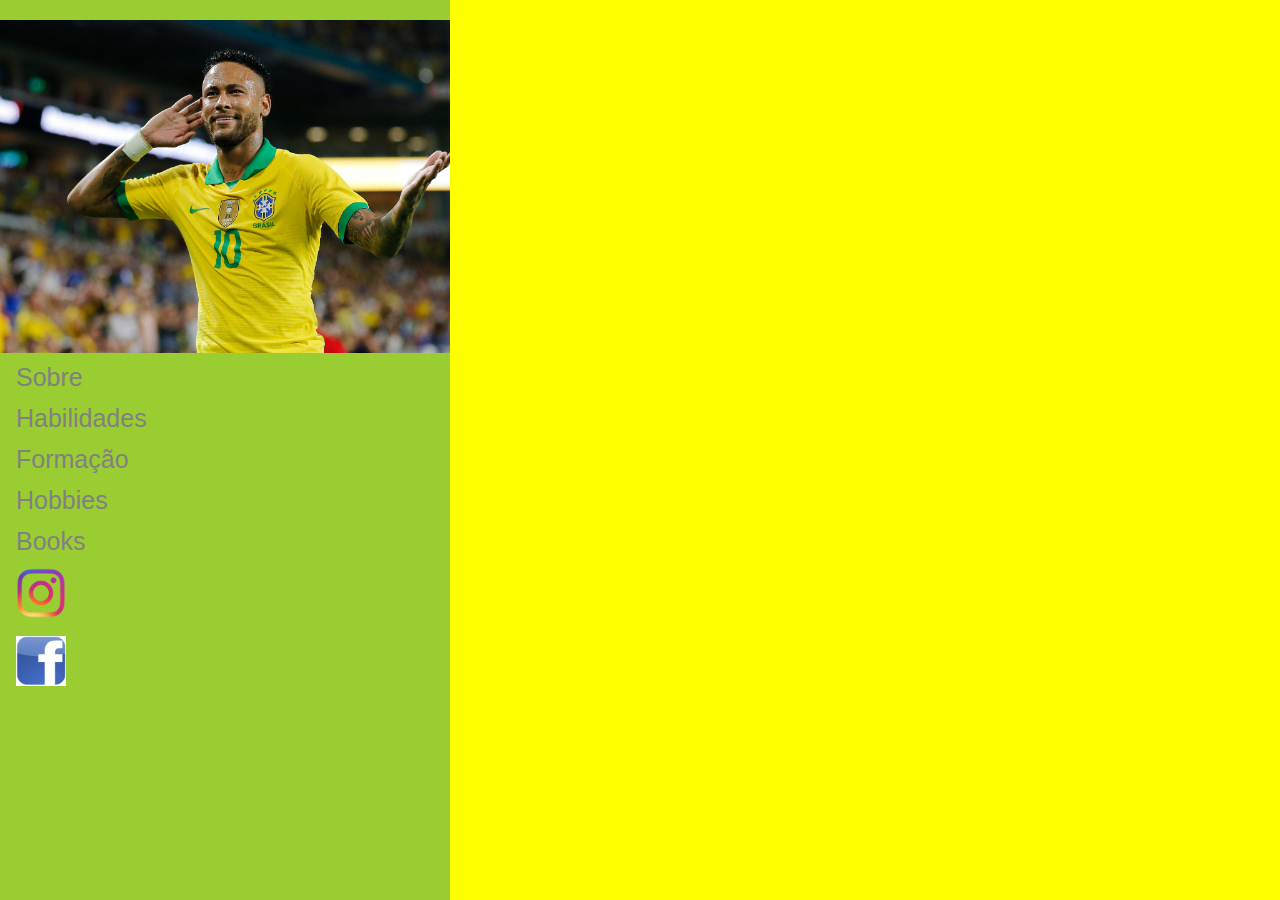
==== index.html @ 12bb089e "feito a pagina do ney" ====
<!DOCTYPE html>
<html>

<head>
    <meta name="viewport" content="width=device-width, initial-scale=1">
    <link rel="stylesheet" href="https://stackpath.bootstrapcdn.com/bootstrap/4.1.3/css/bootstrap.min.css"
        integrity="sha384-MCw98/SFnGE8fJT3GXwEOngsV7Zt27NXFoaoApmYm81iuXoPkFOJwJ8ERdknLPMO" crossorigin="anonymous">
    <style>
        body {
            font-family: "Lato", sans-serif;
            background-color: yellow;
        }

        img {
            width: 500px;
        }

        .tamanho {
            height: 50%;
            width: 50px;
        }

        .sidenav {
            height: 100%;
            width: 450px;
            position: fixed;
            z-index: 1;
            top: 0;
            left: 0;
            background-color: yellowgreen;
            overflow-x: hidden;
            padding-top: 20px;
        }

        .sidenav a {
            padding: 6px 8px 6px 16px;
            text-decoration: none;
            font-size: 25px;
            color: #818181;
            display: block;
        }

        .sidenav a:hover {
            color: #f1f1f1;
        }

        .main {
            margin-left: 160px;
            font-size: 28px;
            padding: 0px 10px;
        }

        @media screen and (max-height: 450px) {
            .sidenav {
                padding-top: 15px;
            }

            .sidenav a {
                font-size: 18px;
            }
        }
    </style>
</head>

<body>
    <div class="sidenav">
        <img src="Re1baa80b67892abc8300b3e43f7f831c.jpg" alt="">
        <a href="#about">Sobre</a>
        <a href="#services">Habilidades</a>
        <a href="#clients">Formação</a>
        <a href="#contact">Hobbies</a>
        <a href="#contact">Books</a>
        <div class="container">
            <div class="row">
                <div class="col col-6">
                    <a href=""><img src="Ícone-Instagram-PNG-1024x1024.png" class="tamanho" alt=""></a>
                </div>
                <div class="col col-6">
                    <a href=""><img src="R4f9f0cb9a12bb0d4cbc1aa4dd353e8a3.jpg" class="tamanho" alt=""></a>
                </div>
            </div>
        </div>
    </div>

    <div class="main">
        <h2>Nada</h2>
    </div>
</body>

</html>
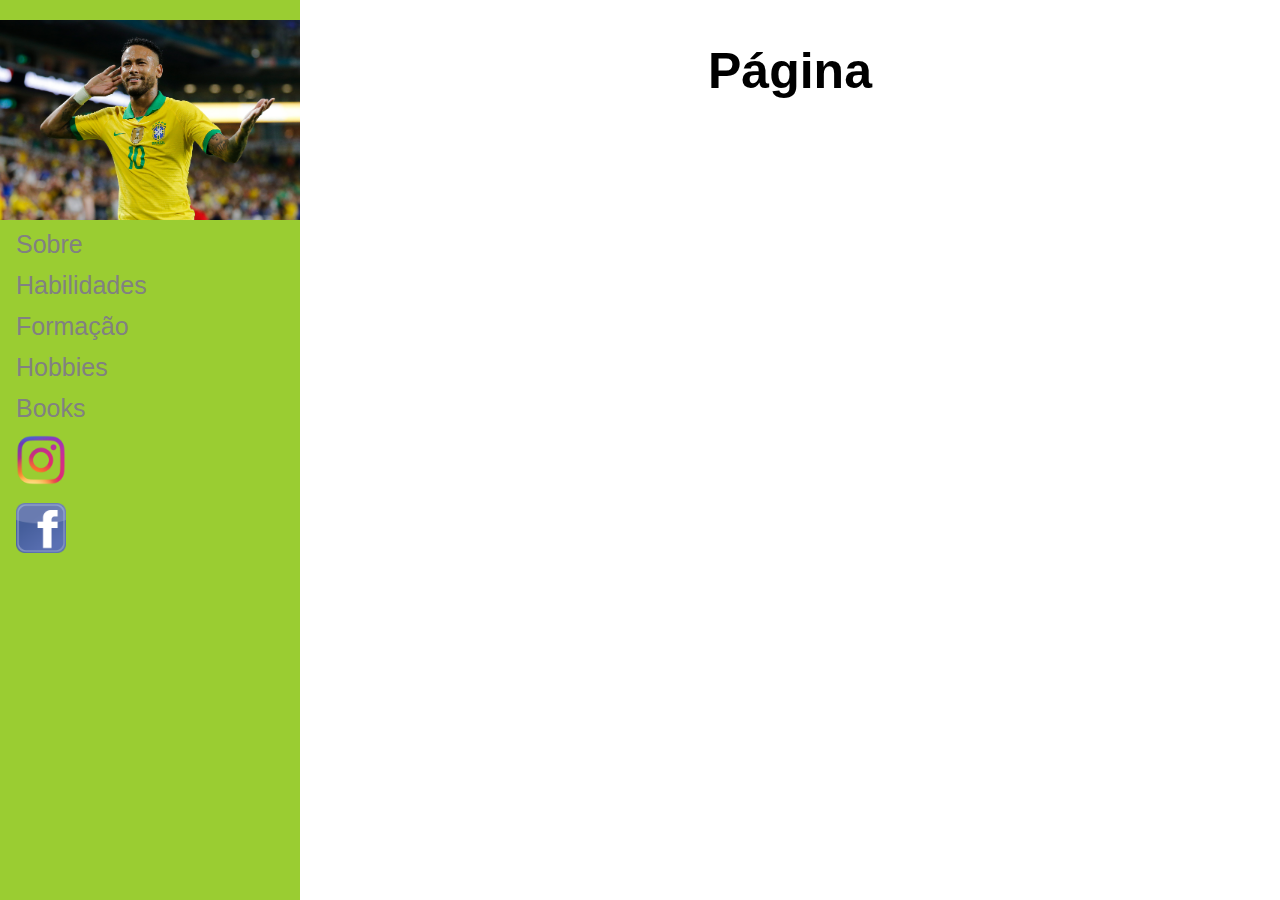
==== commit 912f8866: "feito o site com tema claro" ====
--- a/index.html
+++ b/index.html
@@ -5,85 +5,31 @@
     <meta name="viewport" content="width=device-width, initial-scale=1">
     <link rel="stylesheet" href="https://stackpath.bootstrapcdn.com/bootstrap/4.1.3/css/bootstrap.min.css"
         integrity="sha384-MCw98/SFnGE8fJT3GXwEOngsV7Zt27NXFoaoApmYm81iuXoPkFOJwJ8ERdknLPMO" crossorigin="anonymous">
-    <style>
-        body {
-            font-family: "Lato", sans-serif;
-            background-color: yellow;
-        }
-
-        img {
-            width: 500px;
-        }
-
-        .tamanho {
-            height: 50%;
-            width: 50px;
-        }
-
-        .sidenav {
-            height: 100%;
-            width: 450px;
-            position: fixed;
-            z-index: 1;
-            top: 0;
-            left: 0;
-            background-color: yellowgreen;
-            overflow-x: hidden;
-            padding-top: 20px;
-        }
-
-        .sidenav a {
-            padding: 6px 8px 6px 16px;
-            text-decoration: none;
-            font-size: 25px;
-            color: #818181;
-            display: block;
-        }
-
-        .sidenav a:hover {
-            color: #f1f1f1;
-        }
-
-        .main {
-            margin-left: 160px;
-            font-size: 28px;
-            padding: 0px 10px;
-        }
-
-        @media screen and (max-height: 450px) {
-            .sidenav {
-                padding-top: 15px;
-            }
-
-            .sidenav a {
-                font-size: 18px;
-            }
-        }
-    </style>
+    <link rel="stylesheet" href="assets/css/estilo.css">
 </head>
 
 <body>
     <div class="sidenav">
         <img src="Re1baa80b67892abc8300b3e43f7f831c.jpg" alt="">
-        <a href="#about">Sobre</a>
-        <a href="#services">Habilidades</a>
-        <a href="#clients">Formação</a>
-        <a href="#contact">Hobbies</a>
-        <a href="#contact">Books</a>
+        <a href="sobre.html">Sobre</a>
+        <a href="habilidade.html">Habilidades</a>
+        <a href="formacao.html">Formação</a>
+        <a href="hobbies.html">Hobbies</a>
+        <a href="books.html">Books</a>
         <div class="container">
             <div class="row">
                 <div class="col col-6">
-                    <a href=""><img src="Ícone-Instagram-PNG-1024x1024.png" class="tamanho" alt=""></a>
+                    <a href="https://www.instagram.com/nikolaswahrmeister/"><img src="Ícone-Instagram-PNG-1024x1024.png" class="tamanho" alt=""></a>
                 </div>
                 <div class="col col-6">
-                    <a href=""><img src="R4f9f0cb9a12bb0d4cbc1aa4dd353e8a3.jpg" class="tamanho" alt=""></a>
+                    <a href="https://www.facebook.com/nikzinw"><img src="facebook-4-logo-png-transparent-1024x1024.png" class="tamanho" alt=""></a>
                 </div>
             </div>
         </div>
     </div>
 
     <div class="main">
-        <h2>Nada</h2>
+        <h2 class="center">Página</h2>
     </div>
 </body>
 
--- a/assets/css/estilo.css
+++ b/assets/css/estilo.css
@@ -0,0 +1,58 @@
+body {
+    font-family: "Lato", sans-serif;
+    background-color: white;
+}
+
+img {
+    width: 300px;
+}
+
+.tamanho {
+    height: 50%;
+    width: 50px;
+}
+
+.sidenav {
+    height: 100%;
+    width: 300px;
+    position: fixed;
+    z-index: 1;
+    top: 0;
+    left: 0;
+    background-color: yellowgreen;
+    overflow-x: hidden;
+    padding-top: 20px;
+}
+
+.sidenav a {
+    padding: 6px 8px 6px 16px;
+    text-decoration: none;
+    font-size: 25px;
+    color: #818181;
+    display: block;
+}
+
+.sidenav a:hover {
+    color: #f1f1f1;
+}
+
+.main {
+    margin-left: 300px;
+    font-size: 28px;
+    padding: 0px 10px;
+}
+
+.center {
+    text-align: center;
+    font-size: 50px;
+}
+
+@media screen and (max-height: 450px) {
+    .sidenav {
+        padding-top: 15px;
+    }
+
+    .sidenav a {
+        font-size: 18px;
+    }
+}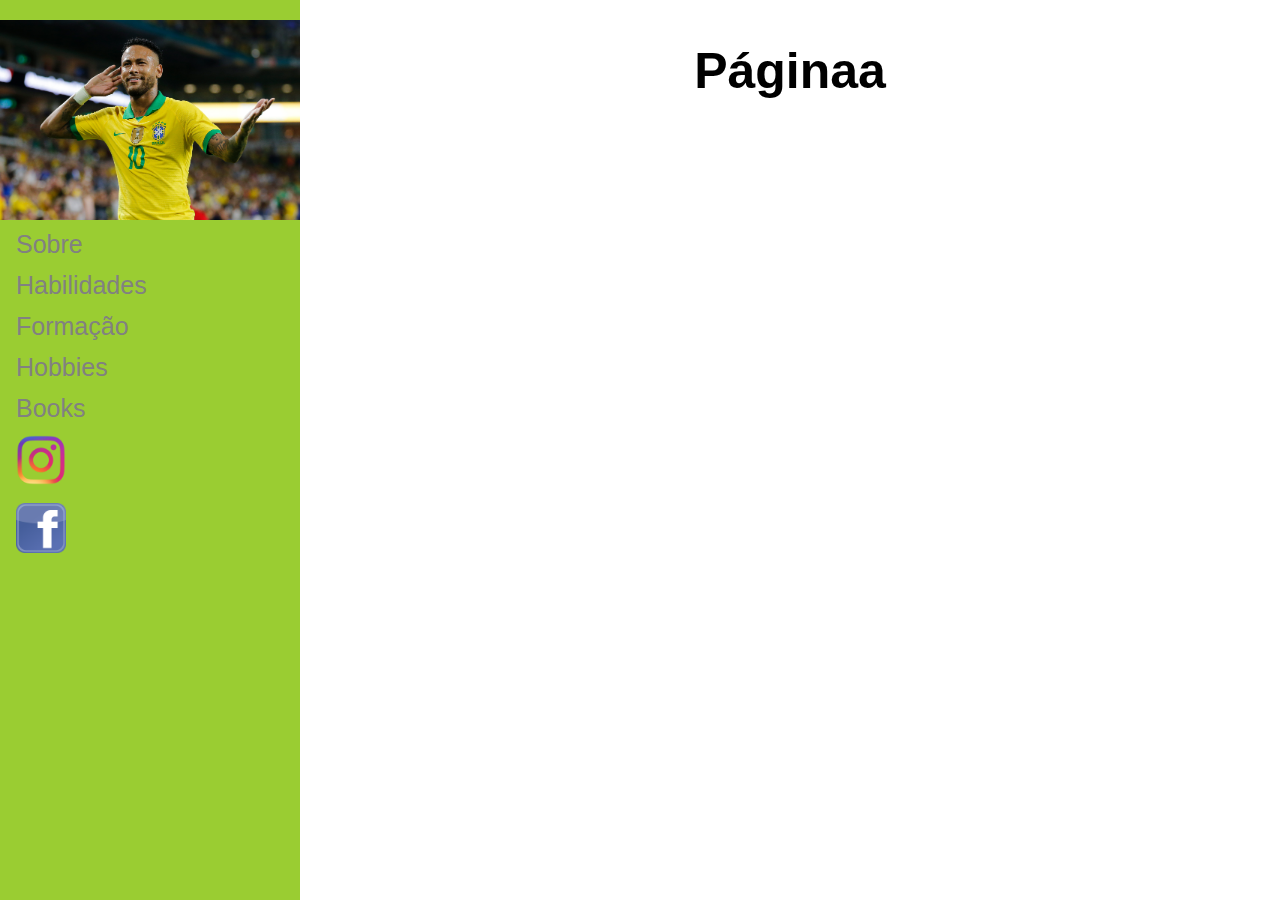
==== commit fc29e99d: "alterado uma letra" ====
--- a/index.html
+++ b/index.html
@@ -29,7 +29,7 @@
     </div>
 
     <div class="main">
-        <h2 class="center">Página</h2>
+        <h2 class="center">Páginaa</h2>
     </div>
 </body>
 
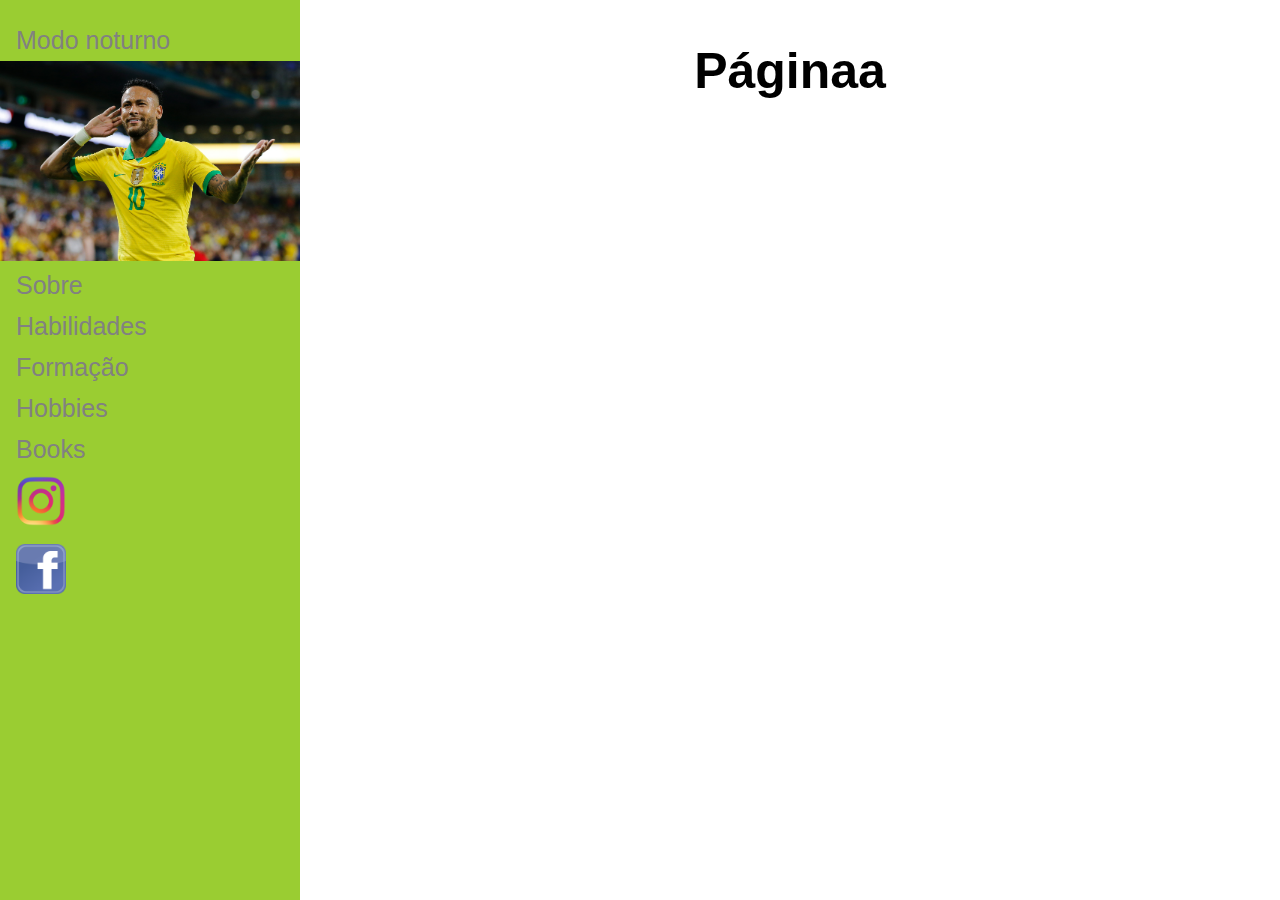
==== commit 61e8260b: "criado o site darkmode" ====
--- a/index.html
+++ b/index.html
@@ -8,8 +8,11 @@
     <link rel="stylesheet" href="assets/css/estilo.css">
 </head>
 
-<body>
+<body id="corpo">
     <div class="sidenav">
+        <div class="">
+            <a href="#" onclick="modoNoturno();">Modo noturno</a>
+        </div>
         <img src="Re1baa80b67892abc8300b3e43f7f831c.jpg" alt="">
         <a href="sobre.html">Sobre</a>
         <a href="habilidade.html">Habilidades</a>
@@ -19,10 +22,12 @@
         <div class="container">
             <div class="row">
                 <div class="col col-6">
-                    <a href="https://www.instagram.com/nikolaswahrmeister/"><img src="Ícone-Instagram-PNG-1024x1024.png" class="tamanho" alt=""></a>
+                    <a href="https://www.instagram.com/nikolaswahrmeister/"><img src="Ícone-Instagram-PNG-1024x1024.png"
+                            class="tamanho" alt=""></a>
                 </div>
                 <div class="col col-6">
-                    <a href="https://www.facebook.com/nikzinw"><img src="facebook-4-logo-png-transparent-1024x1024.png" class="tamanho" alt=""></a>
+                    <a href="https://www.facebook.com/nikzinw"><img src="facebook-4-logo-png-transparent-1024x1024.png"
+                            class="tamanho" alt=""></a>
                 </div>
             </div>
         </div>
@@ -31,6 +36,15 @@
     <div class="main">
         <h2 class="center">Páginaa</h2>
     </div>
+
+
+
+
+
+
+
+
+    <script src="assets/js/app.js"></script>
 </body>
 
 </html>--- a/assets/css/estilo.css
+++ b/assets/css/estilo.css
@@ -1,6 +1,12 @@
 body {
     font-family: "Lato", sans-serif;
     background-color: white;
+    transition: all 1s ease-in-out;
+}
+
+body.modo-noturno{
+    background-color: black;
+    color: white;
 }
 
 img {
